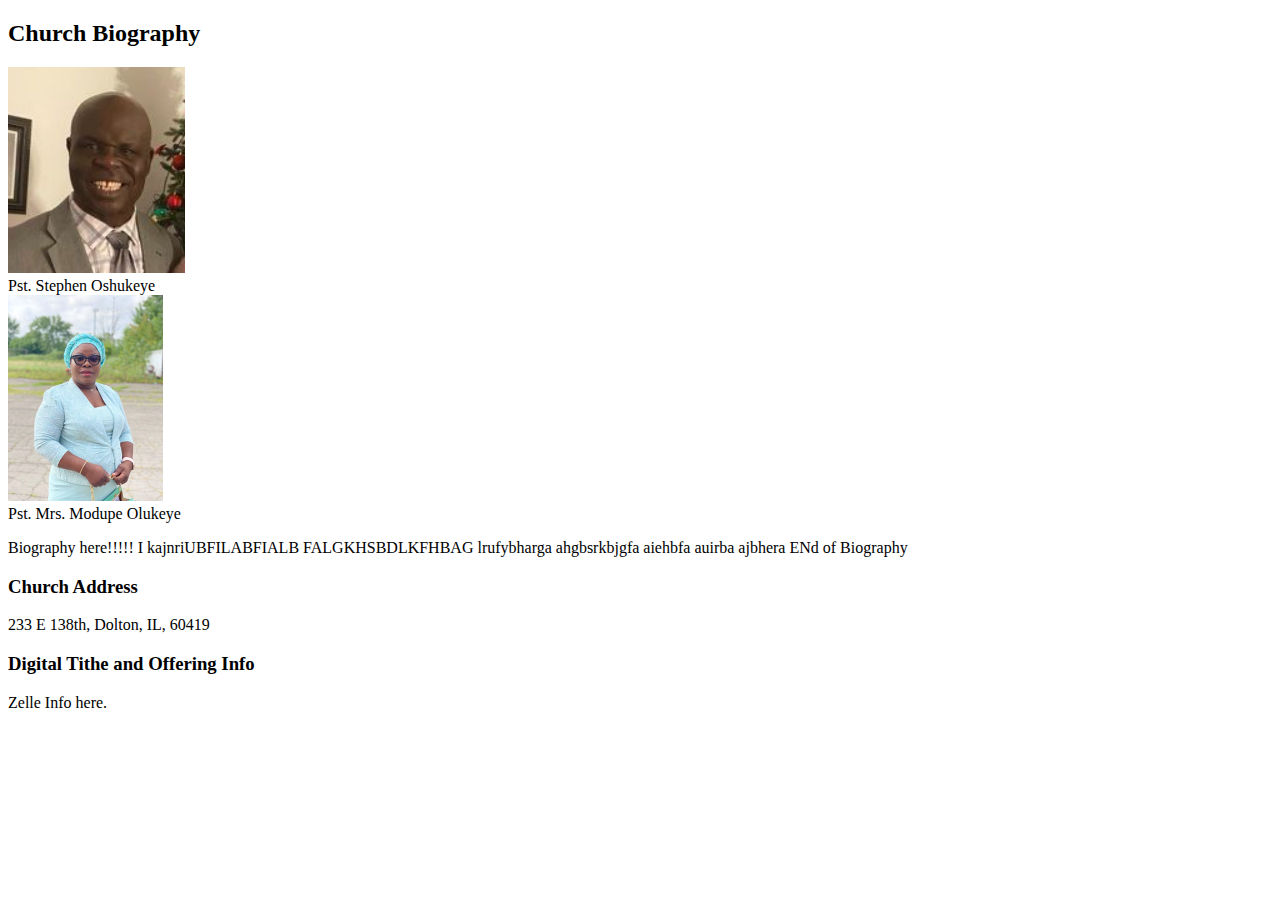
==== biography.html @ aaf70c1b "Commit 01/02/2023, adding facebook live and church biography information." ====
<!DOCTYPE html>
<html lang="en">

<head>
  <meta charset="utf-8" />
  <meta http-equiv="X-UA-Compatible" content="IE=edge" />
  <meta name="viewport" content="width=device-width, initial-scale=1.0" />
  <title>Church Info</title>
</head>

<body>
  <header>
    <h2>Church Biography</h2>
  </header>

  <div class="leaders_image">
    <div class="pastor-image">
      <img src="images/Pastor.png" alt="">
    </div>
    <div class="pastor-descriptor">
      <span>Pst. Stephen Oshukeye</span>
    </div>

    <div class="pastor-wife-Image">
      <img src="images/pastor's-wife.png" alt="">
    </div>
    <div class="pastor-wife-descriptor">
      <span>Pst. Mrs. Modupe Olukeye</span>
    </div>
  </div>

  <div class="church-info">
    <div class="bio-container">
      <div class="biography">
        <p>Biography here!!!!!
          I kajnriUBFILABFIALB
          FALGKHSBDLKFHBAG
          lrufybharga
          ahgbsrkbjgfa
          aiehbfa
          auirba
          ajbhera

          ENd of Biography</p>

      </div>
    </div>
    <div class="church-add-container">
      <div class="church-add-title">
        <h3>Church Address</h3>
      </div>
      <div class="church-add">
        233 E 138th, Dolton, IL, 60419
      </div>
    </div>
    <div class="church-tithe-container">
      <div class="church-tithe-title">
        <h3>Digital Tithe and Offering Info</h3>
      </div>
      <div class="church-tithe-info">
        Zelle Info here.
      </div>
    </div>
  </div>
</body>

</html>
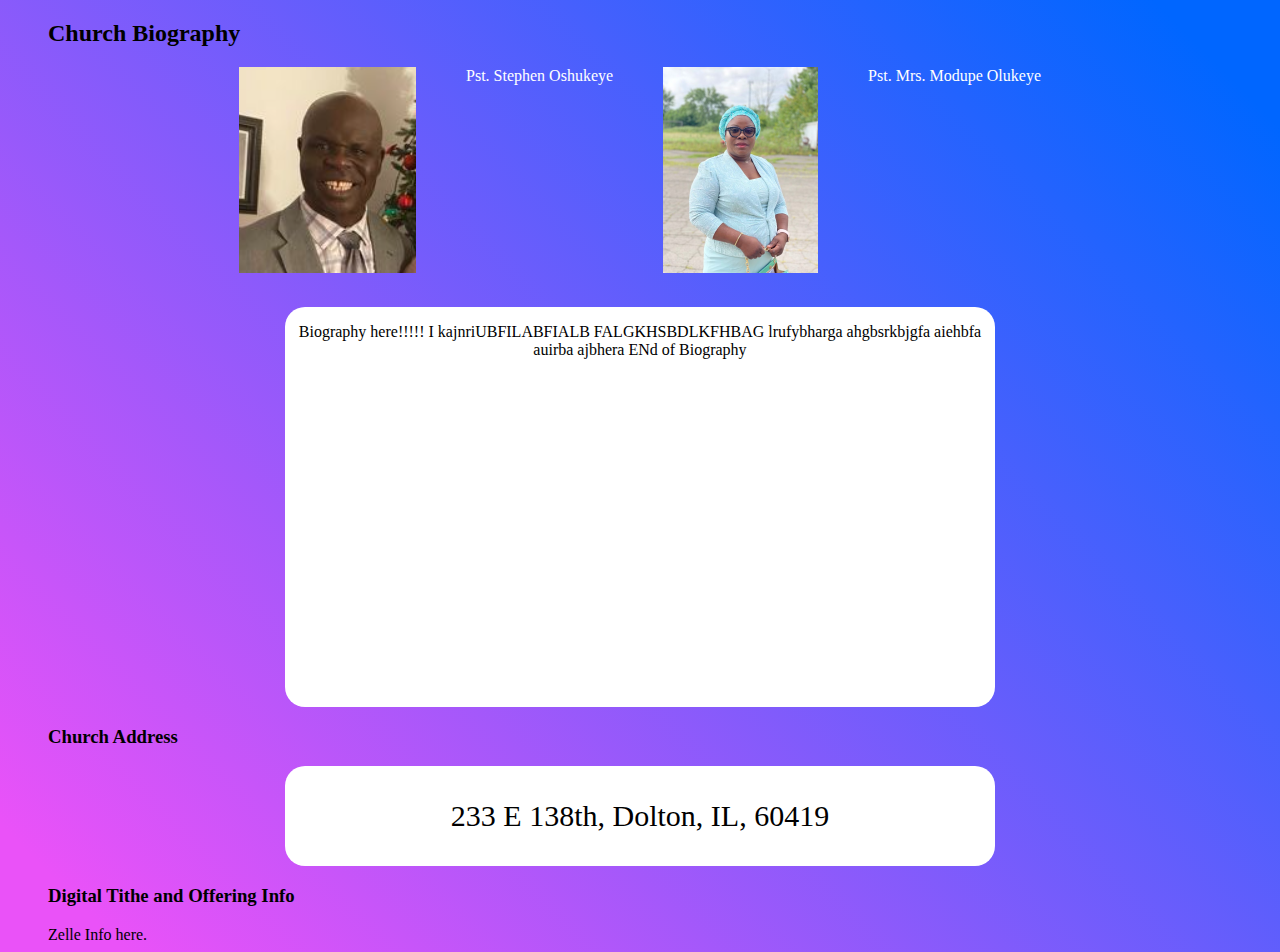
==== commit 8a8b6d25: "." ====
--- a/biography.html
+++ b/biography.html
@@ -5,6 +5,7 @@
   <meta charset="utf-8" />
   <meta http-equiv="X-UA-Compatible" content="IE=edge" />
   <meta name="viewport" content="width=device-width, initial-scale=1.0" />
+  <link rel="stylesheet" href="styles\biography.css">
   <title>Church Info</title>
 </head>
 
